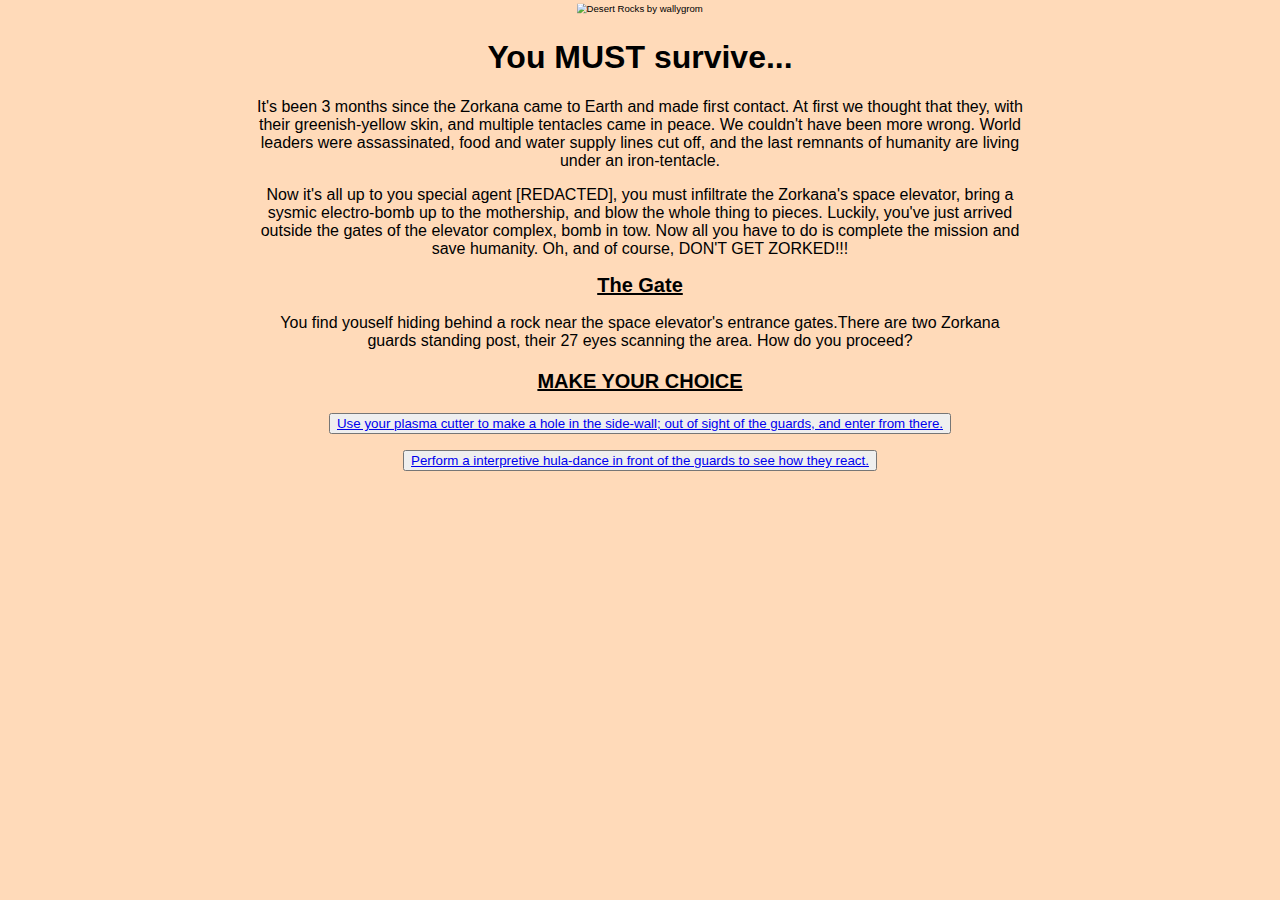
==== Web_Development_Project/index.html @ 968efee9 "Add files via upload" ====
<html>
<!-- make sure to always have the link to the style sheet nested under the head tag, and also have the title nested under the head tag -->

<head><link rel="stylesheet" href="style.css">
    <title>
    Don't get ZORKED!!!
    </title>
</head>

<body>
   
    <img id= desert src="images/desert_rocks.jpg" alt="Desert Rocks by wallygrom">
    <!--"Desert rocks - Bolivia" by wallygrom is licensed with CC BY-SA 2.0. To view a copy of this license, visit https://creativecommons.org/licenses/by-sa/2.0/ -->
    
    <h1>
        You MUST survive...
    </h1>
   
    <p>
        It's been 3 months since the Zorkana came to Earth and made first contact. At first we thought that they, with their greenish-yellow skin, and multiple tentacles came in peace. We couldn't have been more wrong. World leaders were assassinated, food and water supply lines cut off, and the last remnants of humanity are living under an iron-tentacle. 
    </p>

    <p>
        Now it's all up to you special agent [REDACTED], you must infiltrate the Zorkana's space elevator, bring a sysmic electro-bomb up to the mothership, and blow the whole thing to pieces. Luckily, you've just arrived outside the gates of the elevator complex, bomb in tow. Now all you have to do is complete the mission and save humanity. Oh, and of course, DON'T GET ZORKED!!!
    </p>


<!-- make nicer buttons, and make them equidistant-->

    <h2>
        The Gate
     </h2> 
        
    <p>
        You find youself hiding behind a rock near the space elevator's entrance gates.There are two Zorkana guards standing post, their 27 eyes scanning the area. How do you proceed?
    </p>
    
    <h3>
        MAKE YOUR CHOICE
     </h3>
    
    <p>
           <button><a href= "you-have-been-zorked.html">Use your plasma cutter to make a hole in the side-wall; out of sight of the guards, and enter from there.</a></button>
    </p> 

    <p>
          <button>
              <a href= "zorked-page-2-elevator-complex.html">Perform a interpretive hula-dance in front of the guards to see how they react.</a>
            </button>
    </p>
    
    </body>

</html>
---- Web_Development_Project/style.css ----
#desert {scale:  60%;}

#bunker {scale:  60%;}

#elevator {scale: 60%;}

#mothership {scale: 60%;}

#victory {scale: 60%;}

#zorked {scale: 60%;}

body {background-color: peachpuff; text-align: center; margin: auto; width: 60%; font-family: Arial, Helvetica, sans-serif;font-size: 12pt;}

h2 {font-size: 1.25em;text-decoration: underline;}

h3 {font-size: 1.25em;text-decoration: underline;}
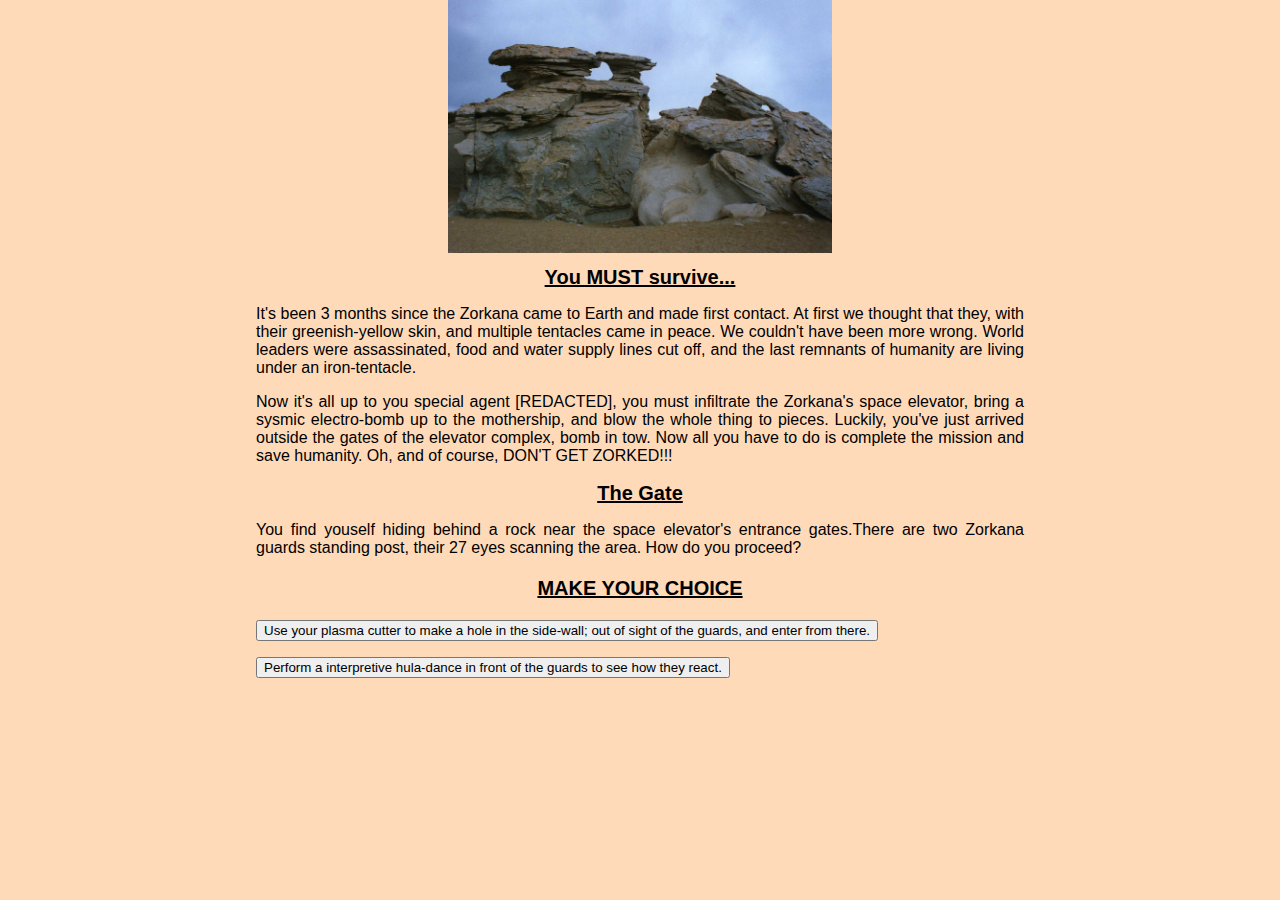
==== commit 0417d2d0: "Add files via upload" ====
--- a/Web_Development_Project/index.html
+++ b/Web_Development_Project/index.html
@@ -9,7 +9,7 @@
 
 <body>
    
-    <img id= desert src="images/desert_rocks.jpg" alt="Desert Rocks by wallygrom">
+    <img class="center"  src="images/desert_rocks.jpg" alt="Desert Rocks by wallygrom">
     <!--"Desert rocks - Bolivia" by wallygrom is licensed with CC BY-SA 2.0. To view a copy of this license, visit https://creativecommons.org/licenses/by-sa/2.0/ -->
     
     <h1>
@@ -40,13 +40,13 @@
      </h3>
     
     <p>
-           <button><a href= "you-have-been-zorked.html">Use your plasma cutter to make a hole in the side-wall; out of sight of the guards, and enter from there.</a></button>
+           <a href= "you-have-been-zorked.html"><button>Use your plasma cutter to make a hole in the side-wall; out of sight of the guards, and enter from there.</button></a>
     </p> 
 
     <p>
-          <button>
-              <a href= "zorked-page-2-elevator-complex.html">Perform a interpretive hula-dance in front of the guards to see how they react.</a>
-            </button>
+
+            <a href= "zorked-page-2-elevator-complex.html"><button>Perform a interpretive hula-dance in front of the guards to see how they react.</button></a>
+            
     </p>
     
     </body>
--- a/Web_Development_Project/style.css
+++ b/Web_Development_Project/style.css
@@ -1,21 +1,18 @@
 
 
+.center {
+    display: block;
+    margin-left: auto;
+    margin-right: auto;
+    width: 50%;
+}
+
+body {background-color: peachpuff; text-align: justify; margin: auto; width: 60%; font-family: Arial, Helvetica, sans-serif;font-size: 12pt;}
+
+h1 {font-size: 1.25em;text-decoration: underline;text-align: center;}
+
+h2 {font-size: 1.25em;text-decoration: underline; text-align: center;}
+
+h3 {font-size: 1.25em;text-decoration: underline;text-align: center;}
 
 
-#desert {scale:  60%;}
-
-#bunker {scale:  60%;}
-
-#elevator {scale: 60%;}
-
-#mothership {scale: 60%;}
-
-#victory {scale: 60%;}
-
-#zorked {scale: 60%;}
-
-body {background-color: peachpuff; text-align: center; margin: auto; width: 60%; font-family: Arial, Helvetica, sans-serif;font-size: 12pt;}
-
-h2 {font-size: 1.25em;text-decoration: underline;}
-
-h3 {font-size: 1.25em;text-decoration: underline;}
